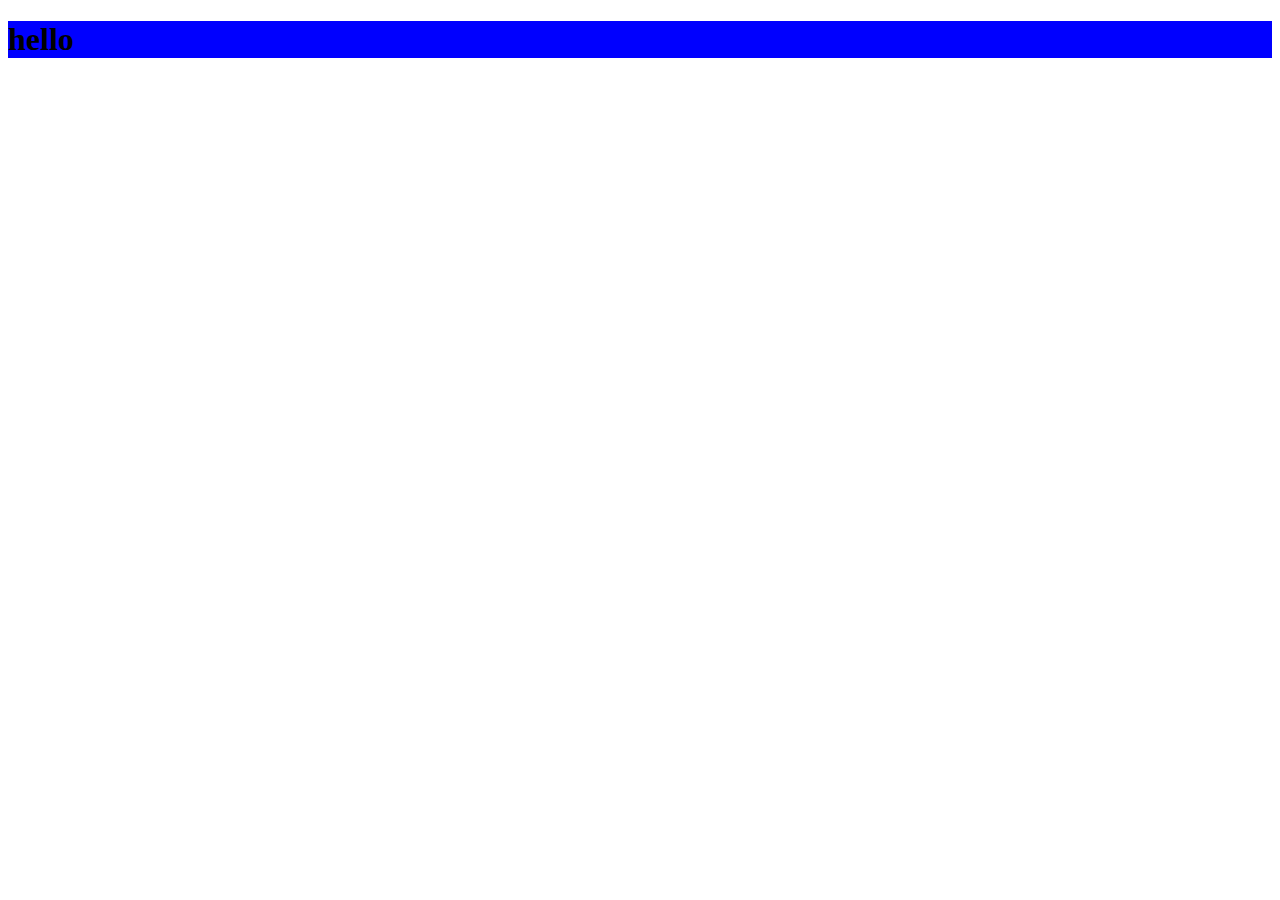
==== index.html @ 78fea89d "checking commit" ====
<!DOCTYPE html>
<html lang="en">
<head>
    <meta charset="UTF-8">
    <meta http-equiv="X-UA-Compatible" content="IE=edge">
    <meta name="viewport" content="width=device-width, initial-scale=1.0">
    <title>Git Api</title>
    <link rel="stylesheet" href="./Git API/css/style.css">
</head>
<body>
    <main>
        <h1>hello</h1>

    </main>
    <script src="./Git API/js/main.js"></script>

</body>
</html>
---- Git API/css/style.css ----
h1{
    background-color: blue;
}
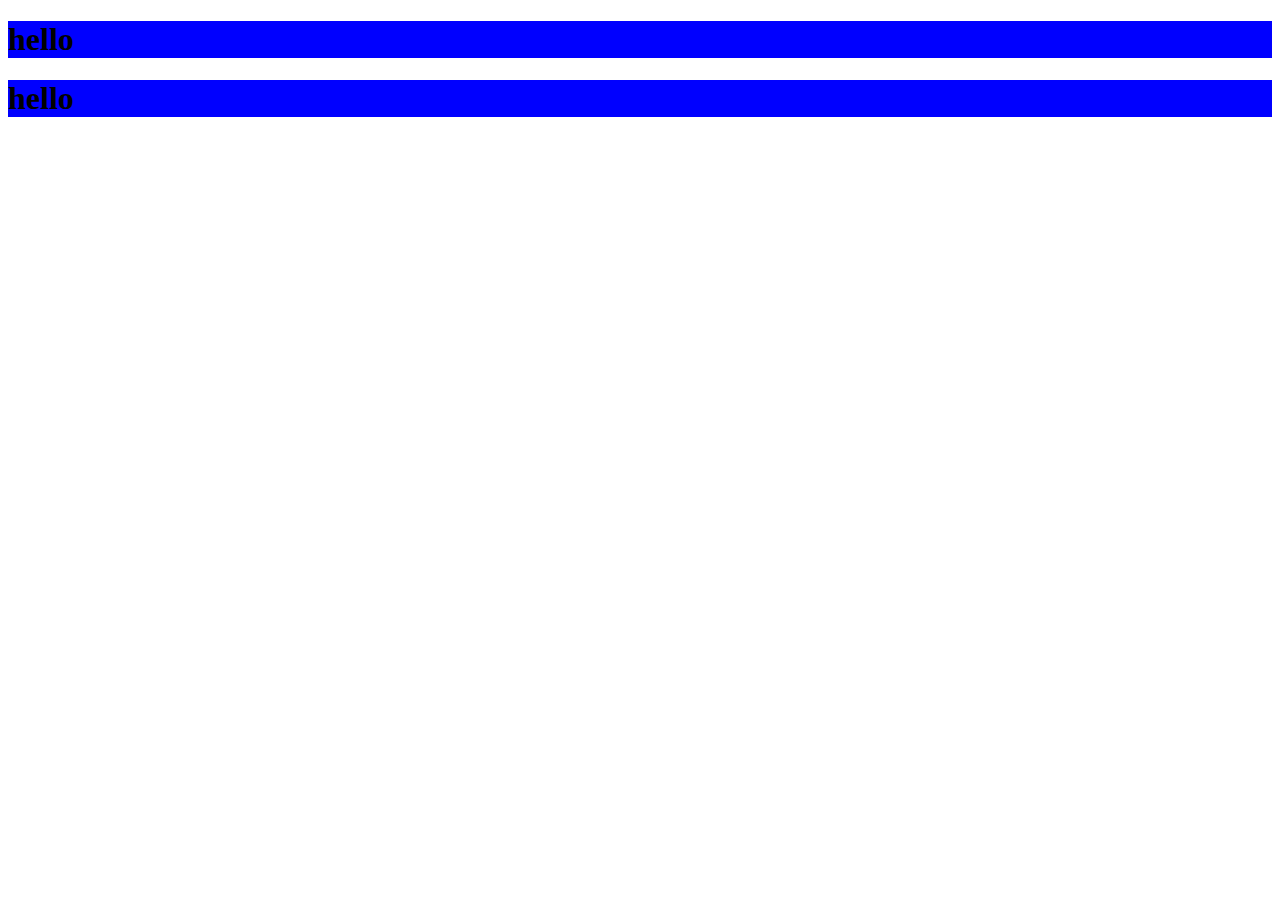
==== commit 25961efd: "first commit" ====
--- a/index.html
+++ b/index.html
@@ -10,6 +10,7 @@
 <body>
     <main>
         <h1>hello</h1>
+        <h1>hello</h1>
 
     </main>
     <script src="./Git API/js/main.js"></script>
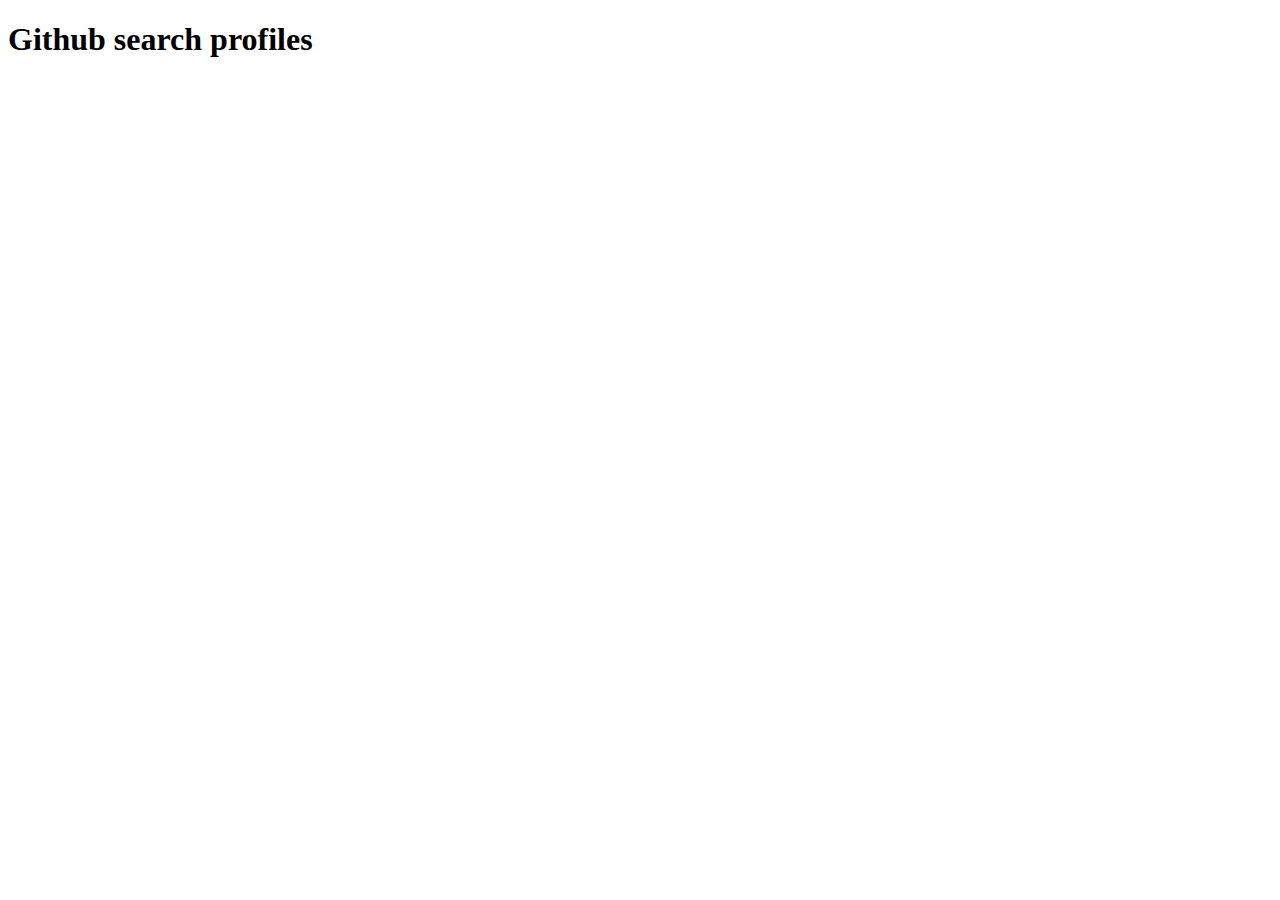
==== commit 6352d03f: "new api folder" ====
--- a/index.html
+++ b/index.html
@@ -1,19 +1,21 @@
-<!DOCTYPE html>
-<html lang="en">
-<head>
-    <meta charset="UTF-8">
-    <meta http-equiv="X-UA-Compatible" content="IE=edge">
-    <meta name="viewport" content="width=device-width, initial-scale=1.0">
-    <title>Git Api</title>
-    <link rel="stylesheet" href="./Git API/css/style.css">
-</head>
-<body>
-    <main>
-        <h1>hello</h1>
-        <h1>hello</h1>
-
-    </main>
-    <script src="./Git API/js/main.js"></script>
-
-</body>
+<!DOCTYPE html>
+<html lang="en">
+    <head>  
+        <meta charset="UTF-8">
+        <meta http-equiv="X-UA-Compatible" content="IE=edge">
+        <meta name="viewport" content="width=device-width, initial-scale=1.0">
+        <title>Git search Api</title>
+        <link rel="preconnect" href="https://fonts.googleapis.com">
+        <link rel="preconnect" href="https://fonts.gstatic.com" crossorigin>
+        <link href="https://fonts.googleapis.com/css2?family=Open+Sans:ital,wght@0,300;0,400;0,500;0,600;0,700;0,800;1,300;1,400;1,500;1,600;1,700;1,800&display=swap" rel="stylesheet">
+        <link rel="stylesheet" href="/css/style.css">
+    </head>
+    <body>
+        <div class="container">
+            <div class="main">
+                <h1>Github search profiles</h1>
+            </div>
+        </div>
+        <script src="/js/main.js"></script>
+    </body>
 </html>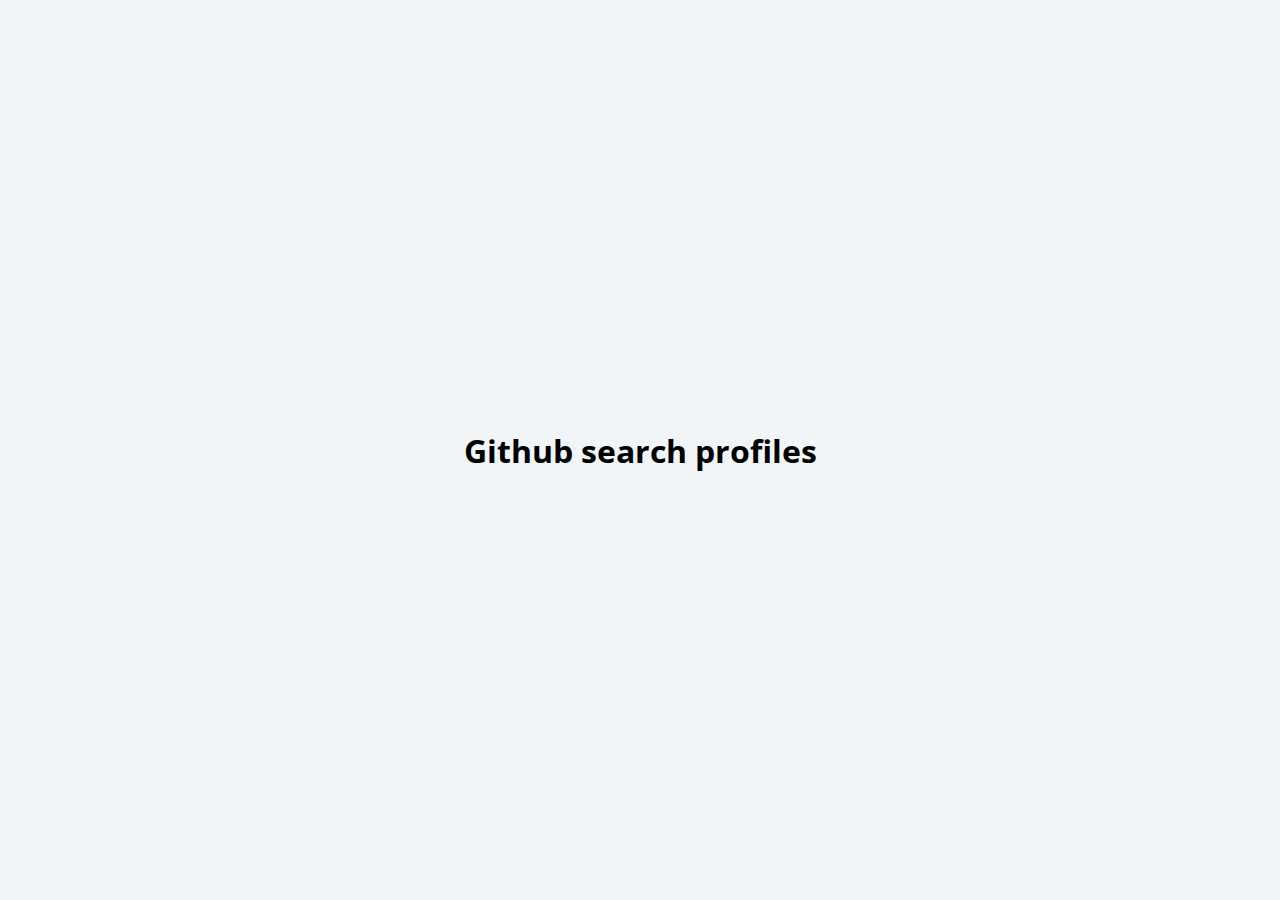
==== commit 0c2f4504: "Update index.html" ====
--- a/index.html
+++ b/index.html
@@ -8,7 +8,7 @@
         <link rel="preconnect" href="https://fonts.googleapis.com">
         <link rel="preconnect" href="https://fonts.gstatic.com" crossorigin>
         <link href="https://fonts.googleapis.com/css2?family=Open+Sans:ital,wght@0,300;0,400;0,500;0,600;0,700;0,800;1,300;1,400;1,500;1,600;1,700;1,800&display=swap" rel="stylesheet">
-        <link rel="stylesheet" href="/css/style.css">
+        <link rel="stylesheet" href="/style.css">
     </head>
     <body>
         <div class="container">
@@ -18,4 +18,4 @@
         </div>
         <script src="/js/main.js"></script>
     </body>
-</html>+</html>
--- a/style.css
+++ b/style.css
@@ -0,0 +1,64 @@
+* {
+    margin: 0;
+    padding: 0;
+    box-sizing: border-box;
+}
+
+body {
+    background-color: #f1f5f8;
+    font-family: "Open Sans", sans-serif;
+}
+
+.container {
+    max-width: 1200px;
+    margin: 0 auto;
+}
+
+.main {
+    display: flex;
+    flex-direction: column;
+    justify-content: center;
+    align-items: center;
+    height: 100vh;
+}
+
+.search-image {
+    width: 200px;
+    height: 200px;
+    display: block;
+    margin: 0 auto;
+}
+
+.search-text {
+    padding: 4px;
+}
+
+.search-input {
+    padding: 8px;
+    margin: 8px;
+}
+
+.search-button {
+    padding: 8px;
+    background-color: blueviolet;
+    color: #f1f5f8;
+    cursor: pointer;
+    border: none;
+}
+
+.profile {
+    border: 1px solid white;
+    border-radius: 20px;
+    padding: 20px;
+    background-color: white;
+    width: 300px;
+    box-shadow: 8px 8px 2px 1px rgb(0, 0, 255, .2);
+}
+
+.delete-button {
+    padding: 8px;
+    background-color: rgb(237, 68, 68);
+    border: none;
+    color: #f1f5f8;
+    border-radius: 2px;
+}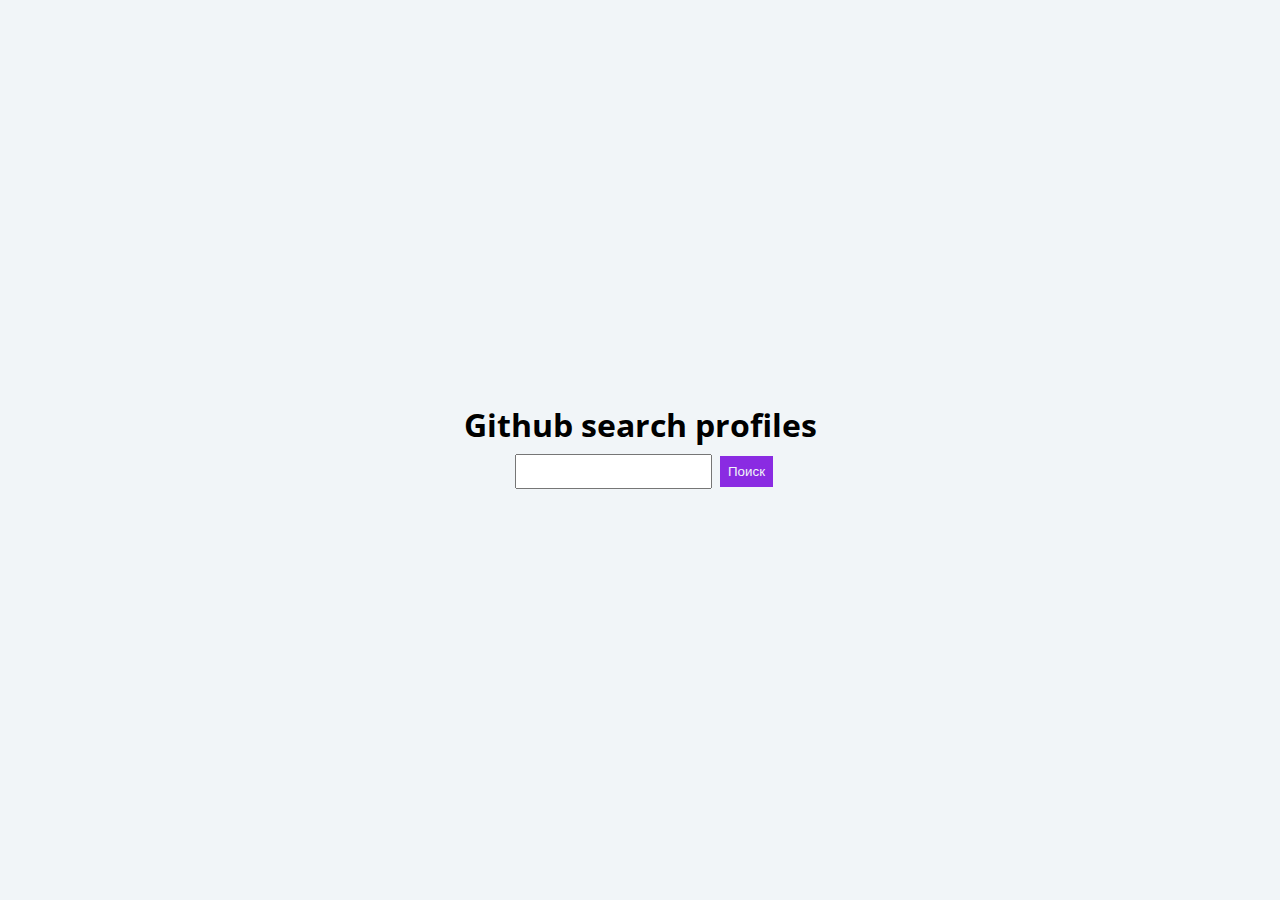
==== commit 1050a760: "Update index.html" ====
--- a/index.html
+++ b/index.html
@@ -16,6 +16,6 @@
                 <h1>Github search profiles</h1>
             </div>
         </div>
-        <script src="/js/main.js"></script>
+        <script src="main.js"></script>
     </body>
 </html>
